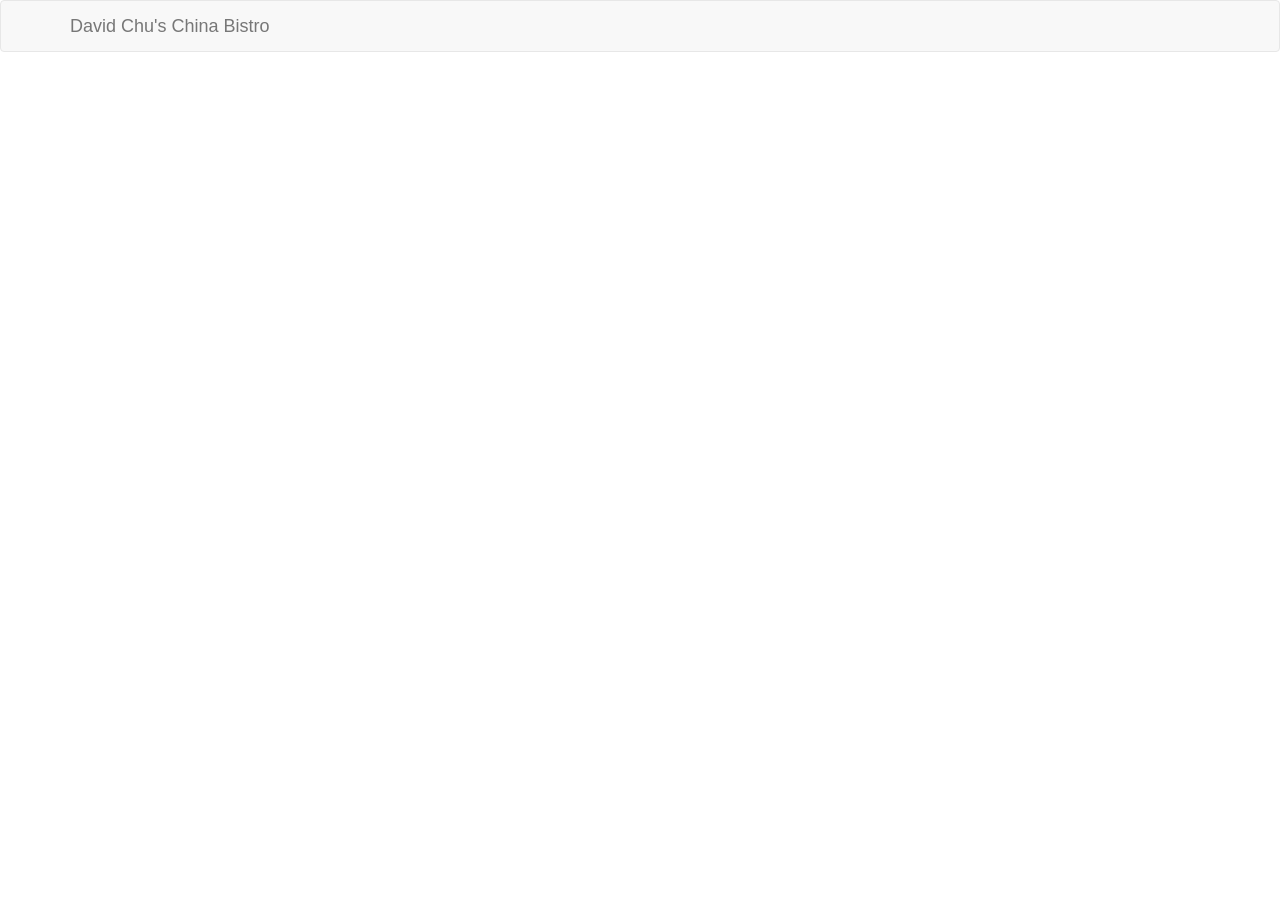
==== index.html @ 51be9cbc "Add files via upload" ====
<!DOCTYPE html>
<html lang="en">
<head>
  <meta charset="UTF-8">
  <meta name="viewport" content="width=device-width, initial-scale=1.0">
  <title>David Chu's China Bistro</title>
  <link rel="stylesheet" href="https://maxcdn.bootstrapcdn.com/bootstrap/3.3.7/css/bootstrap.min.css">
  <link rel="stylesheet" href="css/styles.css">
</head>
<body>

  <!-- NAVBAR -->
  <nav class="navbar navbar-default">
    <div class="container">
      <div class="navbar-header">
        <a class="navbar-brand" href="#" onclick="$dc.showHome();">David Chu's China Bistro</a>
      </div>
    </div>
  </nav>

  <!-- MAIN CONTENT -->
  <div id="main-content" class="container"></div>

  <script src="https://ajax.googleapis.com/ajax/libs/jquery/3.6.0/jquery.min.js"></script>
  <script src="https://maxcdn.bootstrapcdn.com/bootstrap/3.3.7/js/bootstrap.min.js"></script>
  <script src="js/ajax-utils.js"></script>
  <script src="js/script.js"></script>
</body>
</html>
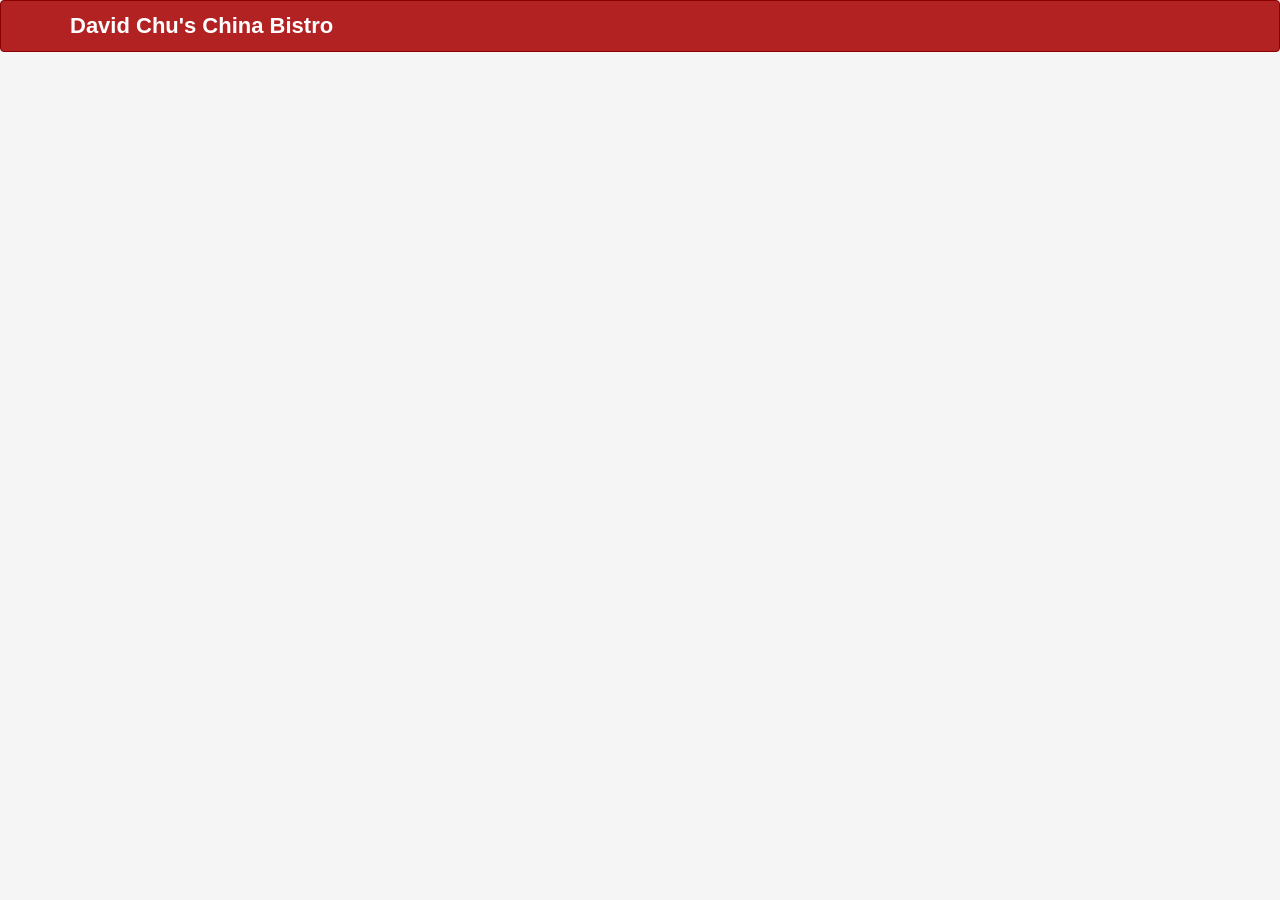
==== commit 82a669c4: "Update index.html" ====
--- a/index.html
+++ b/index.html
@@ -5,11 +5,10 @@
   <meta name="viewport" content="width=device-width, initial-scale=1.0">
   <title>David Chu's China Bistro</title>
   <link rel="stylesheet" href="https://maxcdn.bootstrapcdn.com/bootstrap/3.3.7/css/bootstrap.min.css">
-  <link rel="stylesheet" href="css/styles.css">
+  <link rel="stylesheet" href="styles.css">
 </head>
 <body>
 
-  <!-- NAVBAR -->
   <nav class="navbar navbar-default">
     <div class="container">
       <div class="navbar-header">
@@ -18,12 +17,11 @@
     </div>
   </nav>
 
-  <!-- MAIN CONTENT -->
   <div id="main-content" class="container"></div>
 
   <script src="https://ajax.googleapis.com/ajax/libs/jquery/3.6.0/jquery.min.js"></script>
   <script src="https://maxcdn.bootstrapcdn.com/bootstrap/3.3.7/js/bootstrap.min.js"></script>
-  <script src="js/ajax-utils.js"></script>
-  <script src="js/script.js"></script>
+  <script src="ajax-utils.js"></script>
+  <script src="script.js"></script>
 </body>
 </html>
--- a/styles.css
+++ b/styles.css
@@ -0,0 +1,78 @@
+body {
+  background-color: #f5f5f5;
+}
+
+.navbar-default {
+  background-color: #b22222;
+  border-color: #8b0000;
+}
+
+.navbar-default .navbar-brand {
+  color: #fff;
+  font-size: 22px;
+  font-weight: bold;
+}
+
+.navbar-default .navbar-brand:hover {
+  color: #ffd700;
+}
+
+#home-tiles {
+  margin-top: 40px;
+}
+
+.tile {
+  cursor: pointer;
+  margin-bottom: 20px;
+}
+
+.tile-inner {
+  background-color: #b22222;
+  color: #fff;
+  border-radius: 8px;
+  padding: 40px 20px;
+  text-align: center;
+  transition: background-color 0.3s;
+  min-height: 160px;
+}
+
+.tile-inner:hover {
+  background-color: #8b0000;
+}
+
+.tile-inner h2 {
+  font-size: 28px;
+  margin-bottom: 10px;
+}
+
+.menu-item-tile {
+  background-color: #fff;
+  border: 1px solid #ddd;
+  border-radius: 6px;
+  margin-bottom: 20px;
+  padding: 15px;
+}
+
+.menu-item-tile h4 {
+  font-weight: bold;
+  color: #333;
+}
+
+.menu-item-tile p {
+  font-size: 13px;
+  color: #777;
+}
+
+.menu-item-tile .price {
+  color: #b22222;
+  font-weight: bold;
+}
+
+.nav-pills > li.active > a {
+  background-color: #b22222;
+}
+
+.nav-pills > li > a {
+  color: #b22222;
+  font-weight: bold;
+}
